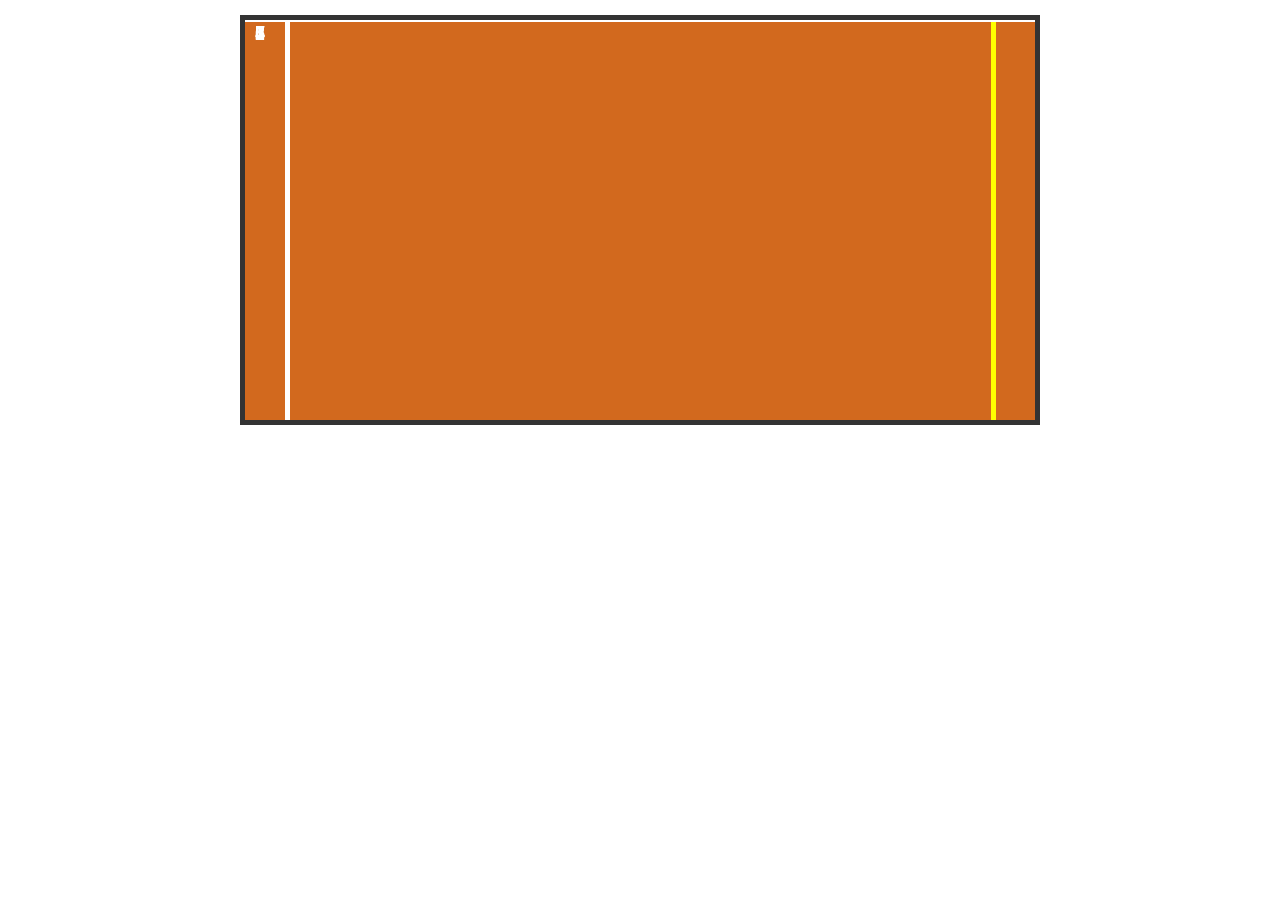
==== index.html @ 6fd5511b "Update index.html" ====
<!DOCTYPE html>
<html lang="ko">
<head>
  <meta charset="UTF-8">
  <title>100m 달리기 육성 게임</title>

  <!-- 스타일 연결 -->
  <link rel="stylesheet" href="track.css">
  <link rel="stylesheet" href="player.css">
</head>
<body>
  <!-- 경기장 -->
  <div class="track-container">
    <div class="track">
      <div class="start-line"></div>
      <div class="finish-line"></div>

      <!-- 7개의 레인 -->
      <div class="lane lane-1"><span class="lane-number">1</span><div class="player main"></div></div>
      <div class="lane lane-2"><span class="lane-number">2</span><div class="player opponent"></div></div>
      <div class="lane lane-3"><span class="lane-number">3</span><div class="player opponent"></div></div>
      <div class="lane lane-4"><span class="lane-number">4</span><div class="player opponent"></div></div>
      <div class="lane lane-5"><span class="lane-number">5</span><div class="player opponent"></div></div>
      <div class="lane lane-6"><span class="lane-number">6</span><div class="player opponent"></div></div>
      <div class="lane lane-7"><span class="lane-number">7</span><div class="player opponent"></div></div>
    </div>
  </div>

  <!-- 게임 로직 -->
  <script src="gamemanager.js"></script>
</body>
</html>
---- track.css ----
/* 전체 경기장 컨테이너 */
.track-container {
  width: 800px;
  height: 400px;
  margin: 20px auto;
  background: linear-gradient(to top, #228B22 25%, #87CEEB 75%);
  display: flex;
  justify-content: center;
  align-items: center;
}

/* 트랙 영역 */
.track {
  width: 100%;
  height: 100%;
  background: #d2691e; /* 붉은색 트랙 */
  border: 5px solid #333;
  position: relative;
}

/* 각 레인 */
.lane {
  position: absolute;
  left: 0;
  width: 100%;
  height: calc(100% / 7);
  border-top: 2px solid white;
  box-sizing: border-box;
}

/* 레인 번호 표시 */
.lane-number {
  position: absolute;
  left: 10px;
  font-size: 20px;
  font-weight: bold;
  color: white;
}

/* 스타트 라인 */
.start-line {
  position: absolute;
  left: 5%;
  top: 0;
  bottom: 0;
  width: 5px;
  background: white;
}

/* 피니시 라인 */
.finish-line {
  position: absolute;
  right: 5%;
  top: 0;
  bottom: 0;
  width: 5px;
  background: yellow;
}
---- player.css ----
/* 선수 기본 스타일 */
.player {
  position: absolute;
  width: 40px;   /* 러너 이미지 크기 */
  height: 40px;
  background-image: url("https://raw.githubusercontent.com/LEEMACHO/LEEMACHO.github.io/refs/heads/main/RUNNER.png"); /* 러너 이미지 경로 */
  background-size: contain;
  background-repeat: no-repeat;
  background-position: center;
  top: 0;
  left: 5%; /* 스타트 라인 근처 */
  transform: translateY(-50%);
}

/* 플레이어 (1번 레인 고정) */
.player.main {
  filter: drop-shadow(0 0 5px red); /* 플레이어 강조 효과 */
}

/* 상대 선수들 */
.player.opponent {
  filter: drop-shadow(0 0 5px green); /* 상대 선수 강조 효과 */
}

/* 레인별 위치 조정 */
.lane-1 .player { top: calc((0 * (100% / 7)) + (100% / 14)); }
.lane-2 .player { top: calc((1 * (100% / 7)) + (100% / 14)); }
.lane-3 .player { top: calc((2 * (100% / 7)) + (100% / 14)); }
.lane-4 .player { top: calc((3 * (100% / 7)) + (100% / 14)); }
.lane-5 .player { top: calc((4 * (100% / 7)) + (100% / 14)); }
.lane-6 .player { top: calc((5 * (100% / 7)) + (100% / 14)); }
.lane-7 .player { top: calc((6 * (100% / 7)) + (100% / 14)); }
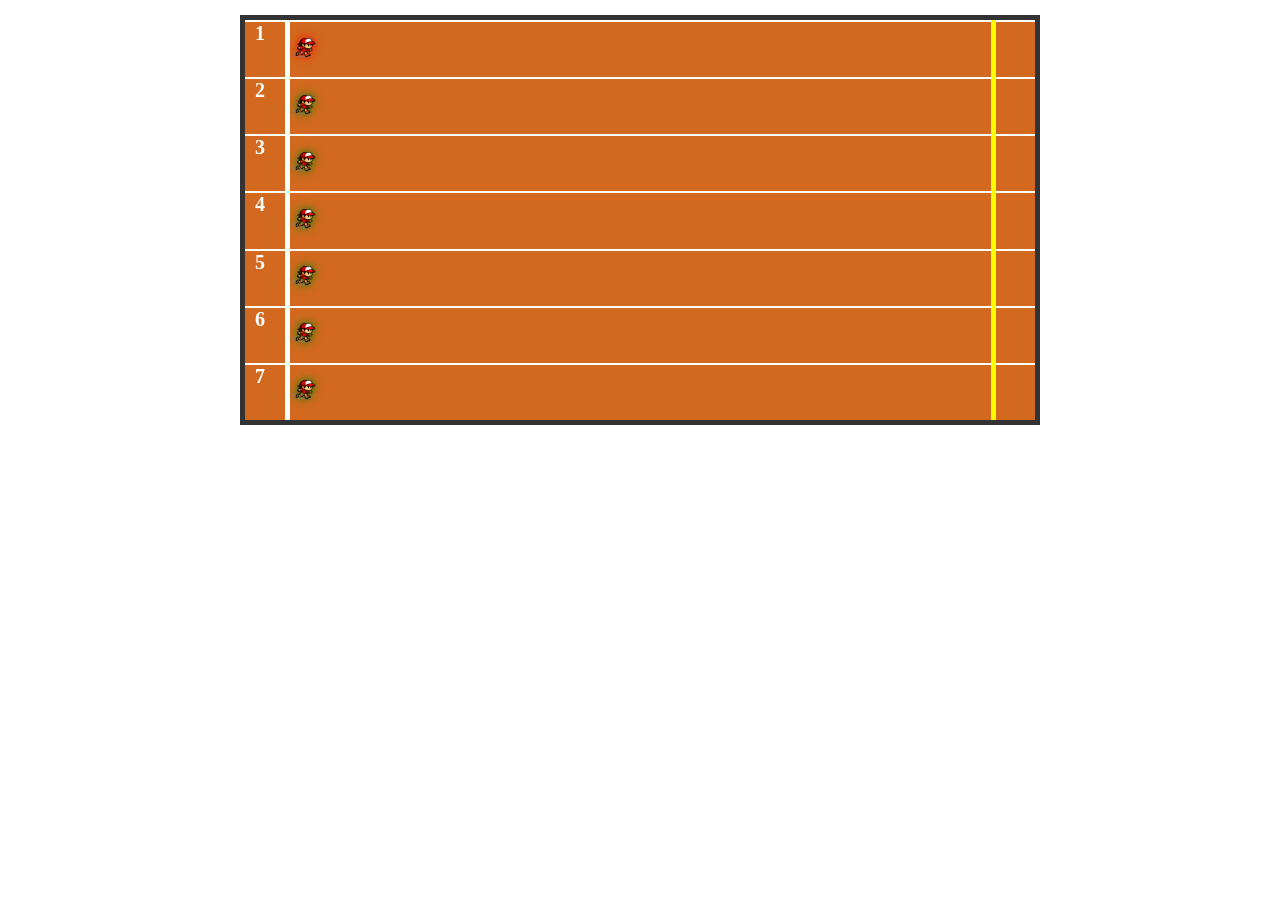
==== commit e00d9ce3: "Update index.html" ====
--- a/index.html
+++ b/index.html
@@ -3,13 +3,10 @@
 <head>
   <meta charset="UTF-8">
   <title>100m 달리기 육성 게임</title>
-
-  <!-- 스타일 연결 -->
   <link rel="stylesheet" href="track.css">
   <link rel="stylesheet" href="player.css">
 </head>
 <body>
-  <!-- 경기장 -->
   <div class="track-container">
     <div class="track">
       <div class="start-line"></div>
@@ -26,7 +23,6 @@
     </div>
   </div>
 
-  <!-- 게임 로직 -->
   <script src="gamemanager.js"></script>
 </body>
 </html>
--- a/track.css
+++ b/track.css
@@ -18,12 +18,12 @@
   position: relative;
 }
 
-/* 각 레인 */
+/* 각 레인 (400px 높이를 7등분) */
 .lane {
-  position: absolute;
+ /* position: relative; */
   left: 0;
   width: 100%;
-  height: calc(100% / 7);
+  height: calc(400px / 7);
   border-top: 2px solid white;
   box-sizing: border-box;
 }
--- a/player.css
+++ b/player.css
@@ -1,32 +1,31 @@
 /* 선수 기본 스타일 */
 .player {
   position: absolute;
-  width: 40px;   /* 러너 이미지 크기 */
+  width: 40px;
   height: 40px;
-  background-image: url("https://raw.githubusercontent.com/LEEMACHO/LEEMACHO.github.io/refs/heads/main/RUNNER.png"); /* 러너 이미지 경로 */
+  background-image: url("RUNNER.png"); /* 러너 이미지 */
   background-size: contain;
   background-repeat: no-repeat;
   background-position: center;
-  top: 0;
-  left: 5%; /* 스타트 라인 근처 */
+  left: 5%; /* 스타트 라인 */
   transform: translateY(-50%);
 }
 
 /* 플레이어 (1번 레인 고정) */
 .player.main {
-  filter: drop-shadow(0 0 5px red); /* 플레이어 강조 효과 */
+  filter: drop-shadow(0 0 5px red); /* 플레이어 강조 */
 }
 
 /* 상대 선수들 */
 .player.opponent {
-  filter: drop-shadow(0 0 5px green); /* 상대 선수 강조 효과 */
+  filter: drop-shadow(0 0 5px green);
 }
 
-/* 레인별 위치 조정 */
-.lane-1 .player { top: calc((0 * (100% / 7)) + (100% / 14)); }
-.lane-2 .player { top: calc((1 * (100% / 7)) + (100% / 14)); }
-.lane-3 .player { top: calc((2 * (100% / 7)) + (100% / 14)); }
-.lane-4 .player { top: calc((3 * (100% / 7)) + (100% / 14)); }
-.lane-5 .player { top: calc((4 * (100% / 7)) + (100% / 14)); }
-.lane-6 .player { top: calc((5 * (100% / 7)) + (100% / 14)); }
-.lane-7 .player { top: calc((6 * (100% / 7)) + (100% / 14)); }
+/* 레인별 위치 (각 레인 중앙) */
+.lane-1 .player { top: calc((0 * (100% / 7)) + (100% / 14)) }
+.lane-2 .player { top: calc((1 * (100% / 7)) + (100% / 14)) }
+.lane-3 .player { top: calc((2 * (100% / 7)) + (100% / 14)) }
+.lane-4 .player { top: calc((3 * (100% / 7)) + (100% / 14)) }
+.lane-5 .player { top: calc((4 * (100% / 7)) + (100% / 14)) }
+.lane-6 .player { top: calc((5 * (100% / 7)) + (100% / 14)) }
+.lane-7 .player { top: calc((6 * (100% / 7)) + (100% / 14)) }
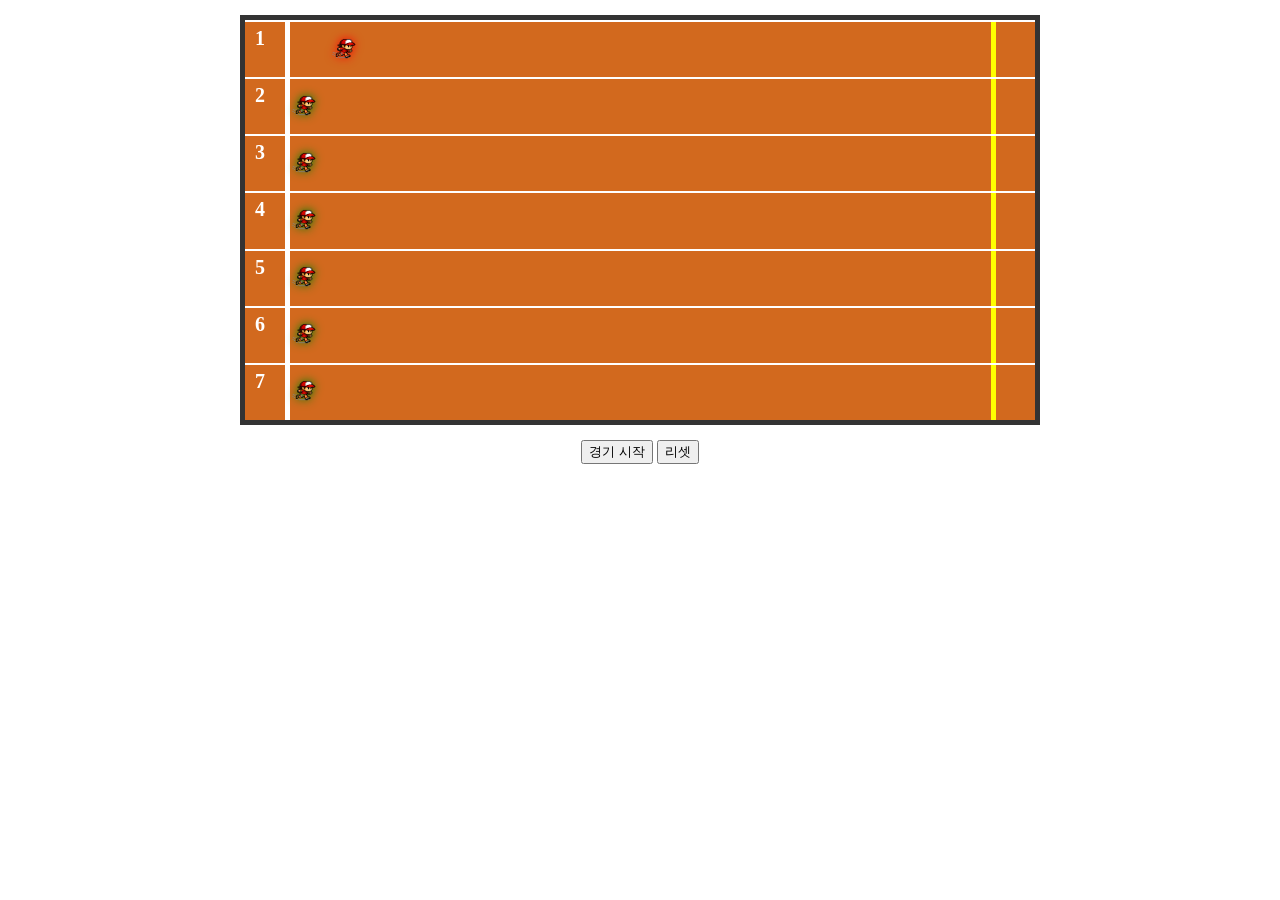
==== commit 63c3da2b: "Update index.html" ====
--- a/index.html
+++ b/index.html
@@ -23,6 +23,15 @@
     </div>
   </div>
 
+  <!-- 경기 컨트롤 버튼 -->
+  <div class="controls" style="text-align:center; margin-top:20px;">
+    <button id="start-btn">경기 시작</button>
+    <button id="reset-btn">리셋</button>
+  </div>
+
+  <script src="track.js"></script>
+  <script src="player.js"></script>
   <script src="gamemanager.js"></script>
+  <script src="controller.js"></script>
 </body>
 </html>
--- a/track.css
+++ b/track.css
@@ -15,12 +15,12 @@
   height: 100%;
   background: #d2691e; /* 붉은색 트랙 */
   border: 5px solid #333;
-  position: relative;
+  position: relative; /* 기준 컨테이너 */
 }
 
 /* 각 레인 (400px 높이를 7등분) */
 .lane {
- /* position: relative; */
+  position: absolute;
   left: 0;
   width: 100%;
   height: calc(400px / 7);
@@ -28,10 +28,20 @@
   box-sizing: border-box;
 }
 
+/* 레인별 Y좌표 */
+.lane-1 { top: calc(0 * (400px / 7)); }
+.lane-2 { top: calc(1 * (400px / 7)); }
+.lane-3 { top: calc(2 * (400px / 7)); }
+.lane-4 { top: calc(3 * (400px / 7)); }
+.lane-5 { top: calc(4 * (400px / 7)); }
+.lane-6 { top: calc(5 * (400px / 7)); }
+.lane-7 { top: calc(6 * (400px / 7)); }
+
 /* 레인 번호 표시 */
 .lane-number {
   position: absolute;
   left: 10px;
+  top: 5px;
   font-size: 20px;
   font-weight: bold;
   color: white;
--- a/player.css
+++ b/player.css
@@ -3,29 +3,21 @@
   position: absolute;
   width: 40px;
   height: 40px;
-  background-image: url("RUNNER.png"); /* 러너 이미지 */
+  background-image: url("RUNNER.png");
   background-size: contain;
   background-repeat: no-repeat;
   background-position: center;
   left: 5%; /* 스타트 라인 */
-  transform: translateY(-50%);
+  top: 50%; /* 레인 높이의 중앙 */
+  transform: translateY(-50%); /* 정확히 중앙 정렬 */
 }
 
 /* 플레이어 (1번 레인 고정) */
 .player.main {
-  filter: drop-shadow(0 0 5px red); /* 플레이어 강조 */
+  filter: drop-shadow(0 0 5px red);
 }
 
 /* 상대 선수들 */
 .player.opponent {
   filter: drop-shadow(0 0 5px green);
 }
-
-/* 레인별 위치 (각 레인 중앙) */
-.lane-1 .player { top: calc((0 * (100% / 7)) + (100% / 14)) }
-.lane-2 .player { top: calc((1 * (100% / 7)) + (100% / 14)) }
-.lane-3 .player { top: calc((2 * (100% / 7)) + (100% / 14)) }
-.lane-4 .player { top: calc((3 * (100% / 7)) + (100% / 14)) }
-.lane-5 .player { top: calc((4 * (100% / 7)) + (100% / 14)) }
-.lane-6 .player { top: calc((5 * (100% / 7)) + (100% / 14)) }
-.lane-7 .player { top: calc((6 * (100% / 7)) + (100% / 14)) }
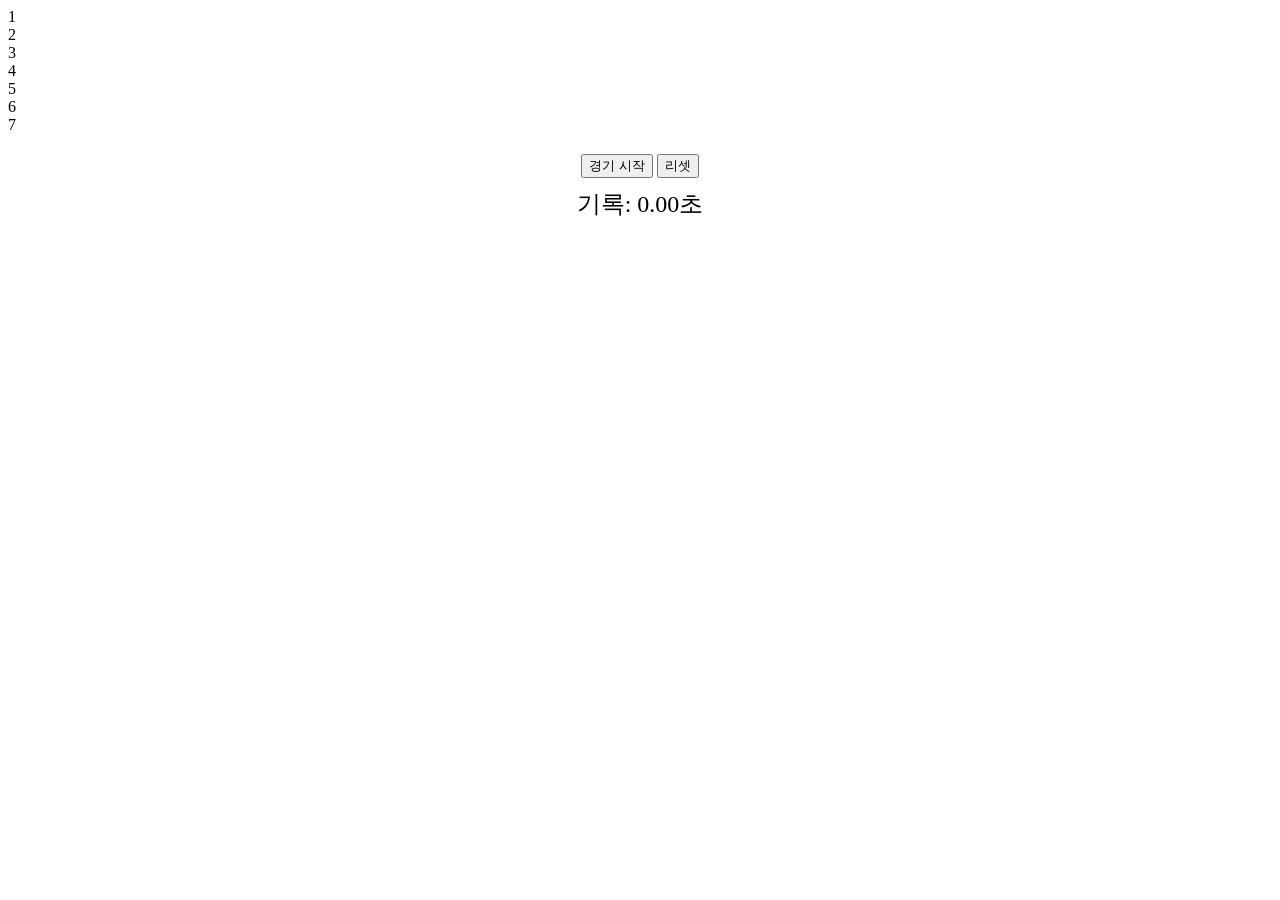
==== commit fe891de5: "Update index.html" ====
--- a/index.html
+++ b/index.html
@@ -1,18 +1,9 @@
-<!DOCTYPE html>
-<html lang="ko">
-<head>
-  <meta charset="UTF-8">
-  <title>100m 달리기 육성 게임</title>
-  <link rel="stylesheet" href="track.css">
-  <link rel="stylesheet" href="player.css">
-</head>
 <body>
   <div class="track-container">
     <div class="track">
       <div class="start-line"></div>
       <div class="finish-line"></div>
-
-      <!-- 7개의 레인 -->
+      <!-- 레인들 -->
       <div class="lane lane-1"><span class="lane-number">1</span><div class="player main"></div></div>
       <div class="lane lane-2"><span class="lane-number">2</span><div class="player opponent"></div></div>
       <div class="lane lane-3"><span class="lane-number">3</span><div class="player opponent"></div></div>
@@ -29,9 +20,13 @@
     <button id="reset-btn">리셋</button>
   </div>
 
+  <!-- 타이머 표시 -->
+  <div id="timer" style="text-align:center; font-size:24px; margin-top:10px;">
+    기록: 0.00초
+  </div>
+
   <script src="track.js"></script>
   <script src="player.js"></script>
   <script src="gamemanager.js"></script>
   <script src="controller.js"></script>
 </body>
-</html>
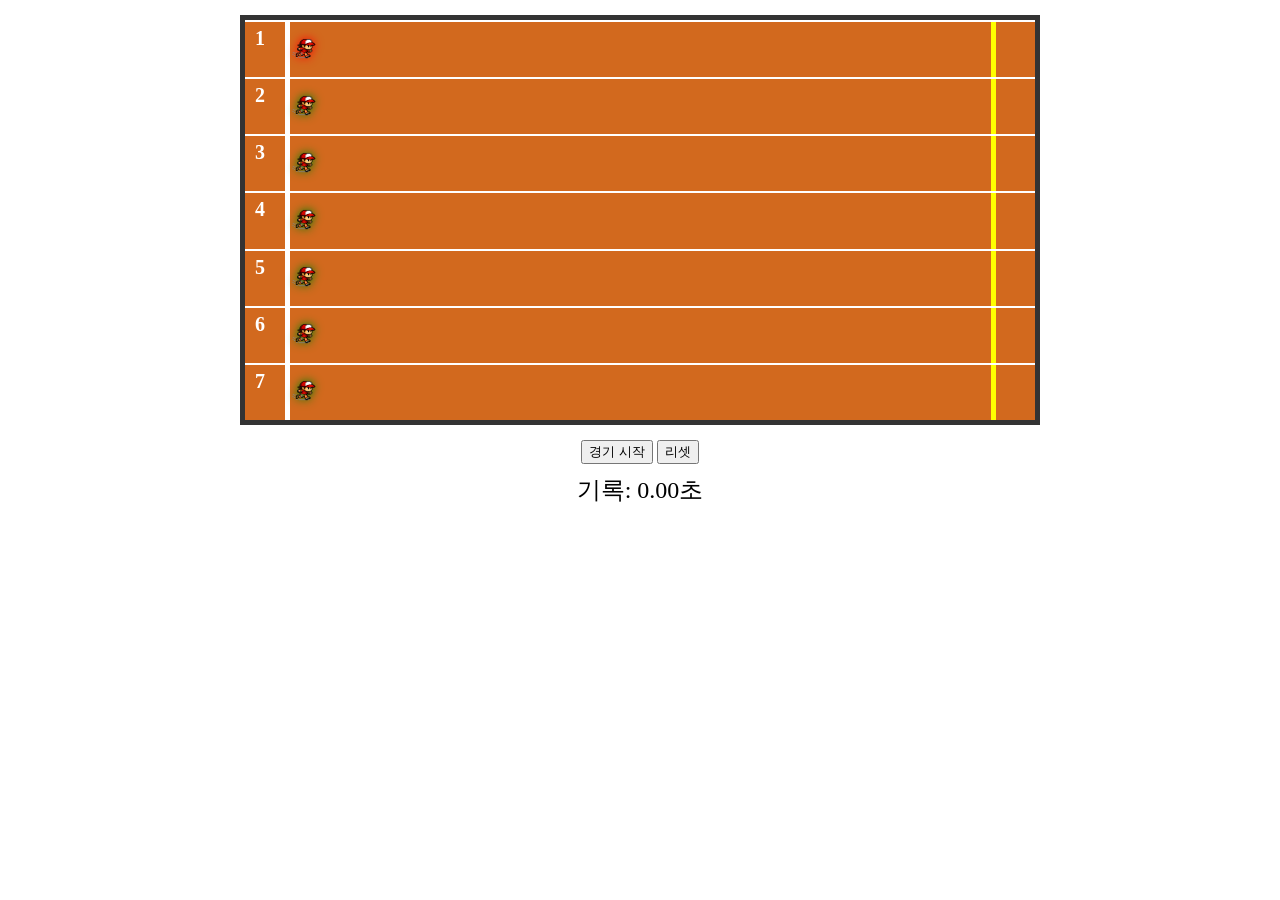
==== commit d86114b0: "Update index.html" ====
--- a/index.html
+++ b/index.html
@@ -1,9 +1,18 @@
+<!DOCTYPE html>
+<html lang="ko">
+<head>
+  <meta charset="UTF-8">
+  <title>100m 달리기 육성 게임</title>
+  <link rel="stylesheet" href="track.css">
+  <link rel="stylesheet" href="player.css">
+</head>
 <body>
   <div class="track-container">
     <div class="track">
       <div class="start-line"></div>
       <div class="finish-line"></div>
-      <!-- 레인들 -->
+
+      <!-- 7개의 레인 -->
       <div class="lane lane-1"><span class="lane-number">1</span><div class="player main"></div></div>
       <div class="lane lane-2"><span class="lane-number">2</span><div class="player opponent"></div></div>
       <div class="lane lane-3"><span class="lane-number">3</span><div class="player opponent"></div></div>
@@ -20,6 +29,9 @@
     <button id="reset-btn">리셋</button>
   </div>
 
+  <!-- 카운트다운 표시 -->
+  <div id="countdown" style="text-align:center; font-size:28px; margin-top:10px;"></div>
+
   <!-- 타이머 표시 -->
   <div id="timer" style="text-align:center; font-size:24px; margin-top:10px;">
     기록: 0.00초
@@ -30,3 +42,4 @@
   <script src="gamemanager.js"></script>
   <script src="controller.js"></script>
 </body>
+</html>
--- a/track.css
+++ b/track.css
@@ -0,0 +1,61 @@
+.track-container {
+  width: 800px;
+  height: 400px;
+  margin: 20px auto;
+  background: linear-gradient(to top, #228B22 25%, #87CEEB 75%);
+  display: flex;
+  justify-content: center;
+  align-items: center;
+}
+
+.track {
+  width: 100%;
+  height: 100%;
+  background: #d2691e;
+  border: 5px solid #333;
+  position: relative;
+}
+
+.lane {
+  position: absolute;
+  left: 0;
+  width: 100%;
+  height: calc(400px / 7);
+  border-top: 2px solid white;
+  box-sizing: border-box;
+}
+
+.lane-1 { top: calc(0 * (400px / 7)); }
+.lane-2 { top: calc(1 * (400px / 7)); }
+.lane-3 { top: calc(2 * (400px / 7)); }
+.lane-4 { top: calc(3 * (400px / 7)); }
+.lane-5 { top: calc(4 * (400px / 7)); }
+.lane-6 { top: calc(5 * (400px / 7)); }
+.lane-7 { top: calc(6 * (400px / 7)); }
+
+.lane-number {
+  position: absolute;
+  left: 10px;
+  top: 5px;
+  font-size: 20px;
+  font-weight: bold;
+  color: white;
+}
+
+.start-line {
+  position: absolute;
+  left: 5%;
+  top: 0;
+  bottom: 0;
+  width: 5px;
+  background: white;
+}
+
+.finish-line {
+  position: absolute;
+  right: 5%;
+  top: 0;
+  bottom: 0;
+  width: 5px;
+  background: yellow;
+}
--- a/player.css
+++ b/player.css
@@ -0,0 +1,20 @@
+.player {
+  position: absolute;
+  width: 40px;
+  height: 40px;
+  background-image: url("RUNNER.png");
+  background-size: contain;
+  background-repeat: no-repeat;
+  background-position: center;
+  left: 5%; 
+  top: 50%; 
+  transform: translateY(-50%);
+}
+
+.player.main {
+  filter: drop-shadow(0 0 5px red);
+}
+
+.player.opponent {
+  filter: drop-shadow(0 0 5px green);
+}
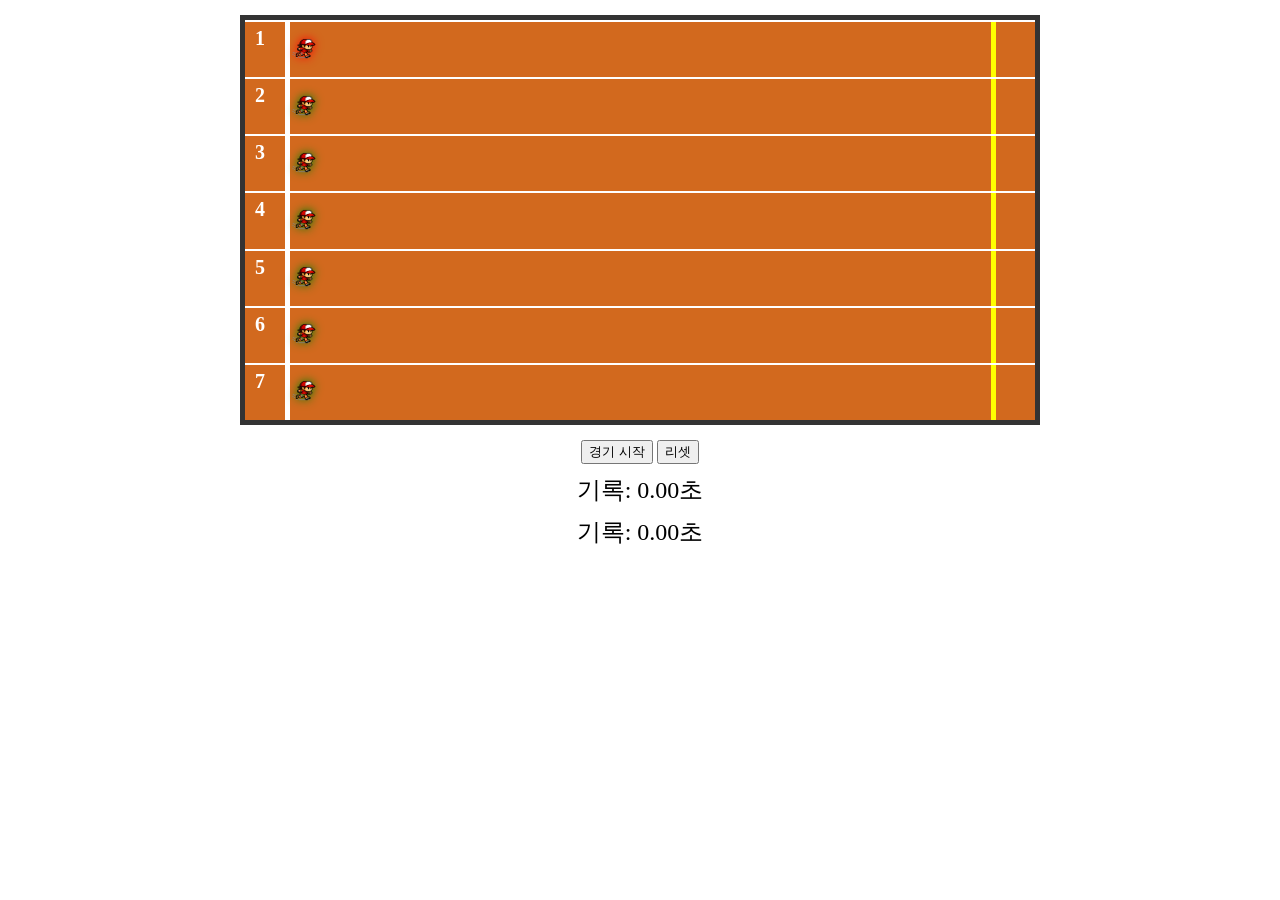
==== commit 13214836: "Update index.html" ====
--- a/index.html
+++ b/index.html
@@ -37,6 +37,13 @@
     기록: 0.00초
   </div>
 
+  <!-- 결과 표시 -->
+  
+  <div id="timer" style="text-align:center; font-size:24px; margin-top:10px;">기록: 0.00초</div>
+
+  <div id="results" style="text-align:center; font-size:20px; margin-top:15px; color: #333; line-height: 1.6;"></div>
+
+  
   <script src="track.js"></script>
   <script src="player.js"></script>
   <script src="gamemanager.js"></script>
--- a/player.css
+++ b/player.css
@@ -6,8 +6,8 @@
   background-size: contain;
   background-repeat: no-repeat;
   background-position: center;
-  left: 5%; 
-  top: 50%; 
+  left: 5%;
+  top: 50%;
   transform: translateY(-50%);
 }
 
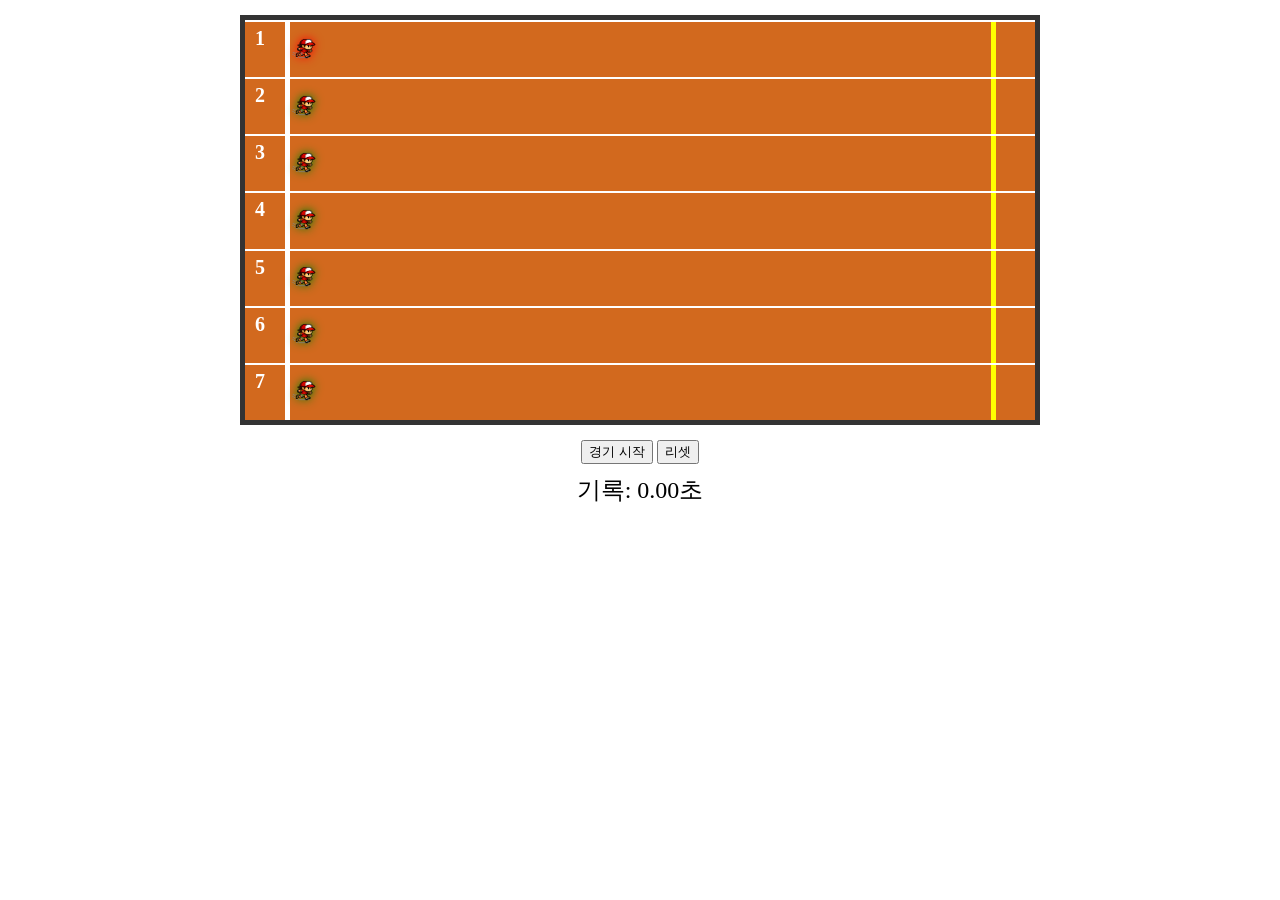
==== commit 6451eeac: "Update index.html" ====
--- a/index.html
+++ b/index.html
@@ -38,8 +38,6 @@
   </div>
 
   <!-- 결과 표시 -->
-  
-  <div id="timer" style="text-align:center; font-size:24px; margin-top:10px;">기록: 0.00초</div>
 
   <div id="results" style="text-align:center; font-size:20px; margin-top:15px; color: #333; line-height: 1.6;"></div>
 
